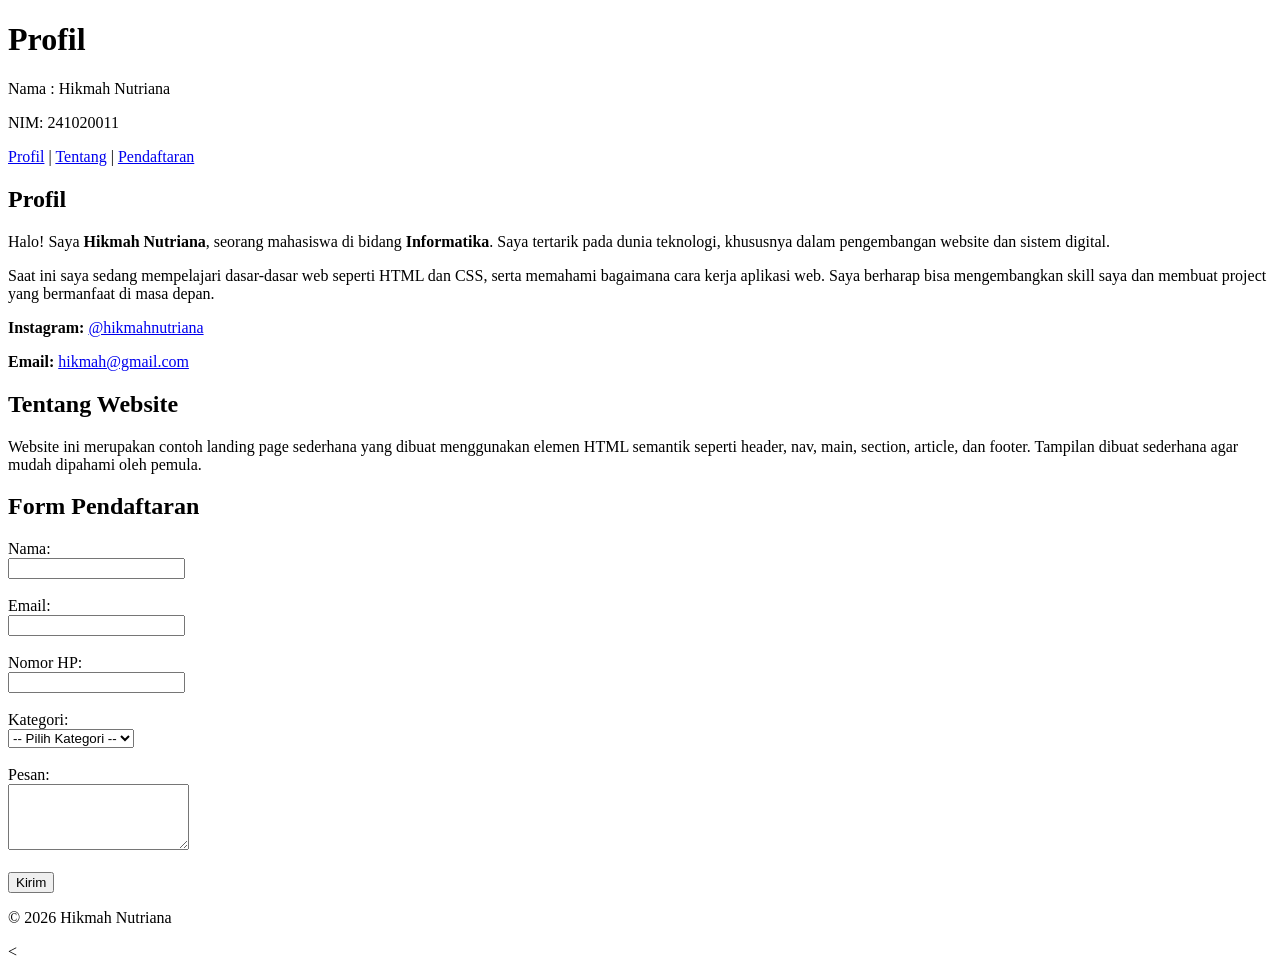
==== Tugas Profil LK 03/index.html @ 1c66445f "Add files via upload" ====
<!DOCTYPE html>
<html lang="id">
<head>
    <meta charset="UTF-8">
    <meta name="viewport" content="width=device-width, initial-scale=1.0">
    <title>Profil</title>
</head>
<body>

    <!-- HEADER -->
    <header>
        <h1>Profil</h1>
        <p>Nama : Hikmah Nutriana</p>
        <p>NIM: 241020011
        </p>
    </header>

    <!-- NAVIGASI -->
    <nav>
        <a href="#profil">Profil</a> |
        <a href="#tentang">Tentang</a> |
        <a href="#pendaftaran">Pendaftaran</a>
    </nav>

    <!-- MAIN -->
    <main>

        <!-- SECTION PROFIL -->
        <section id="profil">
            <article>
                <h2>Profil</h2>
                <p>
                    Halo! Saya <b>Hikmah Nutriana</b>, seorang mahasiswa di bidang <b>Informatika</b>. 
                    Saya tertarik pada dunia teknologi, khususnya dalam pengembangan website dan sistem digital.
                </p>

                <p>
                    Saat ini saya sedang mempelajari dasar-dasar web seperti HTML dan CSS, serta memahami bagaimana cara kerja aplikasi web. 
                    Saya berharap bisa mengembangkan skill saya dan membuat project yang bermanfaat di masa depan.
                </p>

                <p><b>Instagram:</b> <a href="#">@hikmahnutriana</a></p>
                <p><b>Email:</b> <a href="mailto:hikmah@gmail.com">hikmah@gmail.com</a></p>
            </article>
        </section>

        <!-- SECTION TENTANG -->
        <section id="tentang">
            <article>
                <h2>Tentang Website</h2>
                <p>
                    Website ini merupakan contoh landing page sederhana yang dibuat menggunakan elemen HTML semantik seperti header, nav, main, section, article, dan footer.
                    Tampilan dibuat sederhana agar mudah dipahami oleh pemula.
                </p>
            </article>
        </section>

        <!-- SECTION PENDAFTARAN -->
        <section id="pendaftaran">
            <article>
                <h2>Form Pendaftaran</h2>

                <form>
                    <label>Nama:</label><br>
                    <input type="text" name="nama" required><br><br>

                    <label>Email:</label><br>
                    <input type="email" name="email" required><br><br>

                    <label>Nomor HP:</label><br>
                    <input type="tel" name="hp" pattern="[0-9]{10,13}" required><br><br>

                    <label>Kategori:</label><br>
                    <select name="kategori" required>
                        <option value="">-- Pilih Kategori --</option>
                        <option>Pelajar</option>
                        <option>Mahasiswa</option>
                        <option>Umum</option>
                    </select><br><br>

                    <label>Pesan:</label><br>
                    <textarea name="pesan" rows="4" required></textarea><br><br>

                    <button type="submit">Kirim</button>
                </form>
            </article>
        </section>

    </main>

    <!-- FOOTER -->
    <footer>
        <p>&copy; 2026 Hikmah Nutriana</p>
    <
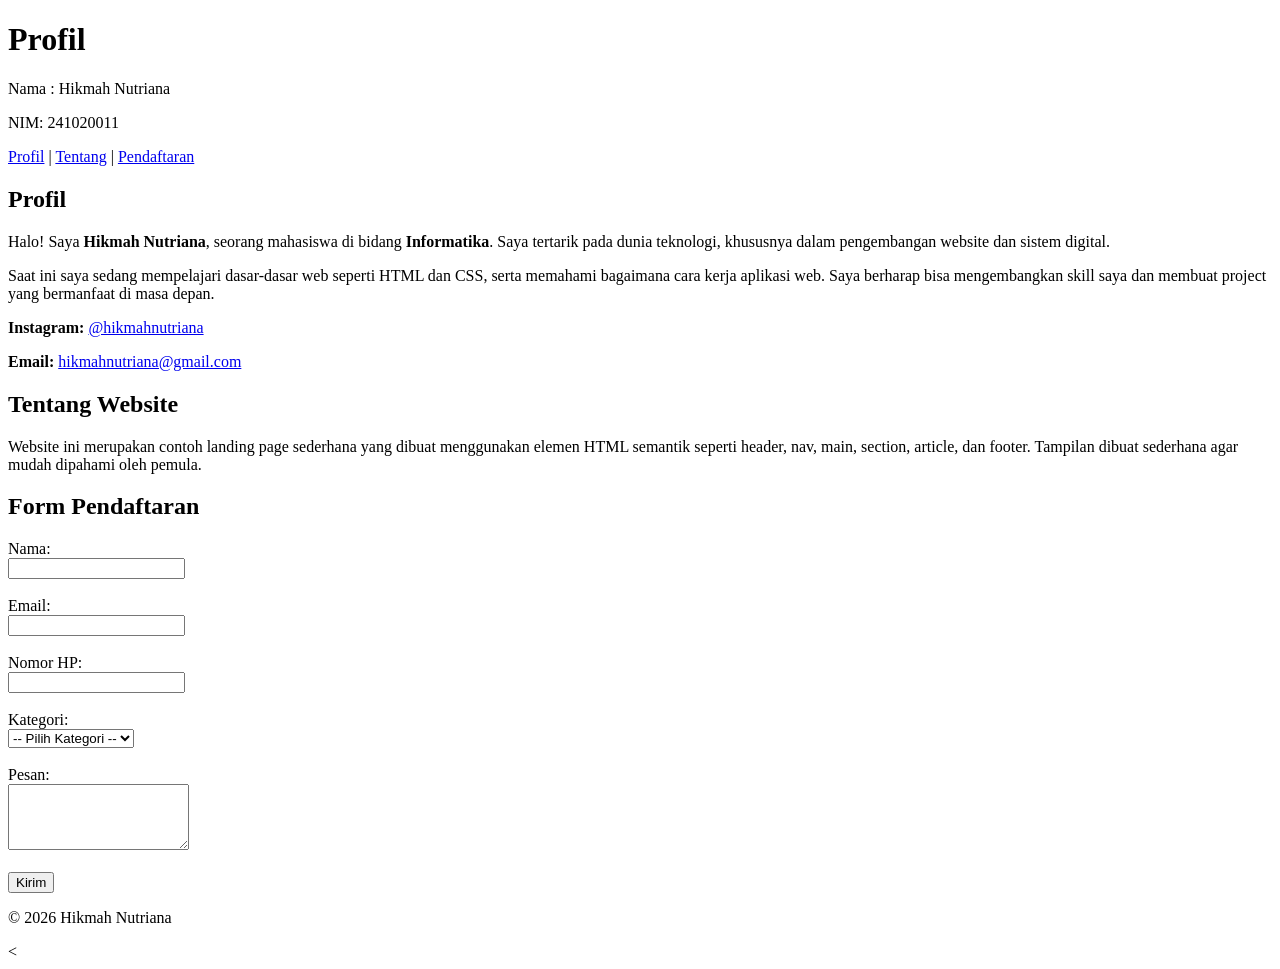
==== commit dd5d9688: "Fix HTML structure and update email link" ====
--- a/Tugas Profil LK 03/index.html
+++ b/Tugas Profil LK 03/index.html
@@ -40,7 +40,7 @@
                 </p>
 
                 <p><b>Instagram:</b> <a href="#">@hikmahnutriana</a></p>
-                <p><b>Email:</b> <a href="mailto:hikmah@gmail.com">hikmah@gmail.com</a></p>
+                <p><b>Email:</b> <a href="hikmahnutriana@gmail.com">hikmahnutriana@gmail.com</a></p>
             </article>
         </section>
 
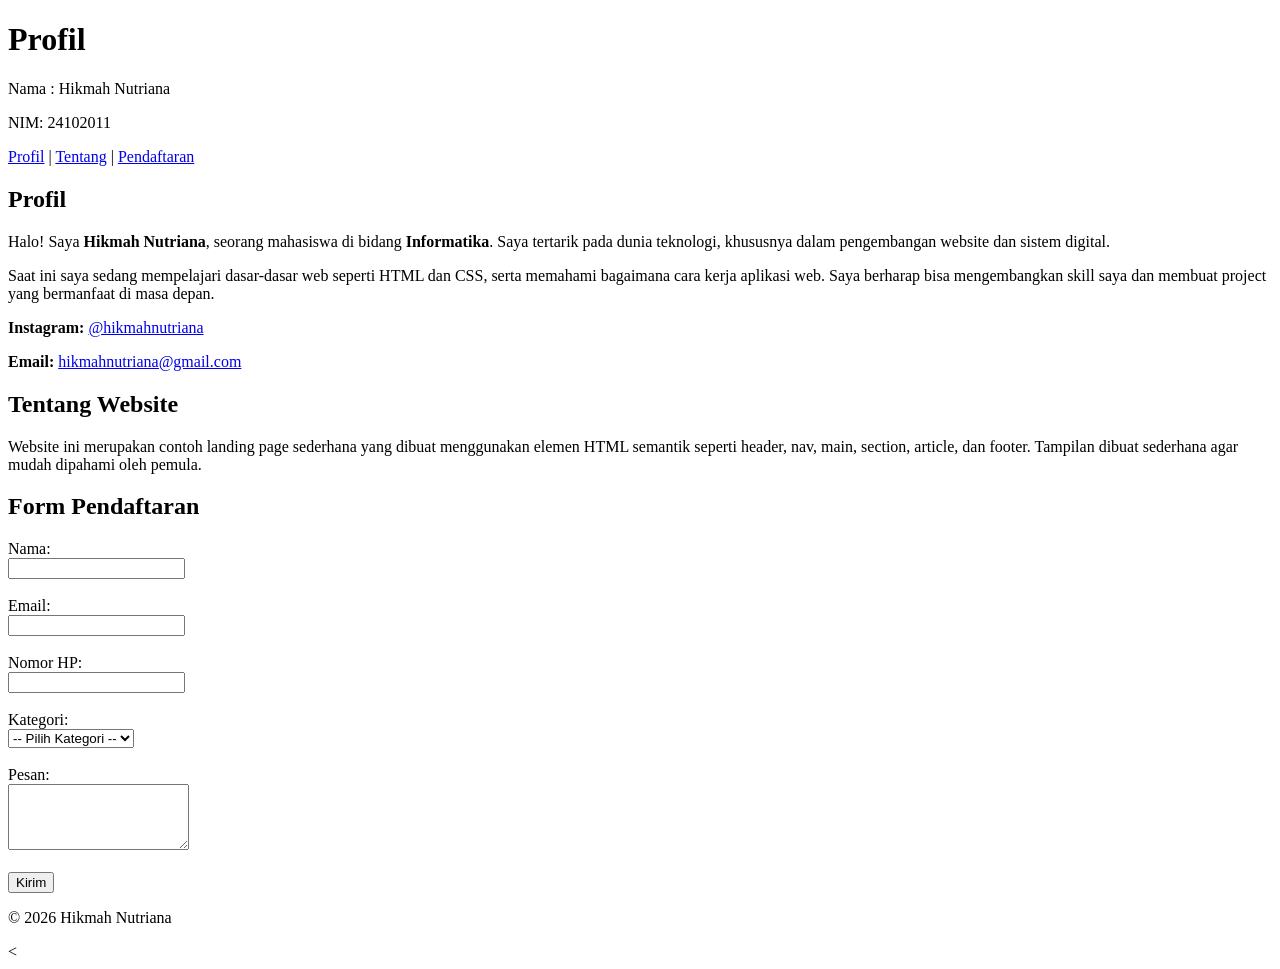
==== commit 49bfd6c6: "Fix HTML structure and update content" ====
--- a/Tugas Profil LK 03/index.html
+++ b/Tugas Profil LK 03/index.html
@@ -11,7 +11,7 @@
     <header>
         <h1>Profil</h1>
         <p>Nama : Hikmah Nutriana</p>
-        <p>NIM: 241020011
+        <p>NIM: 24102011
         </p>
     </header>
 
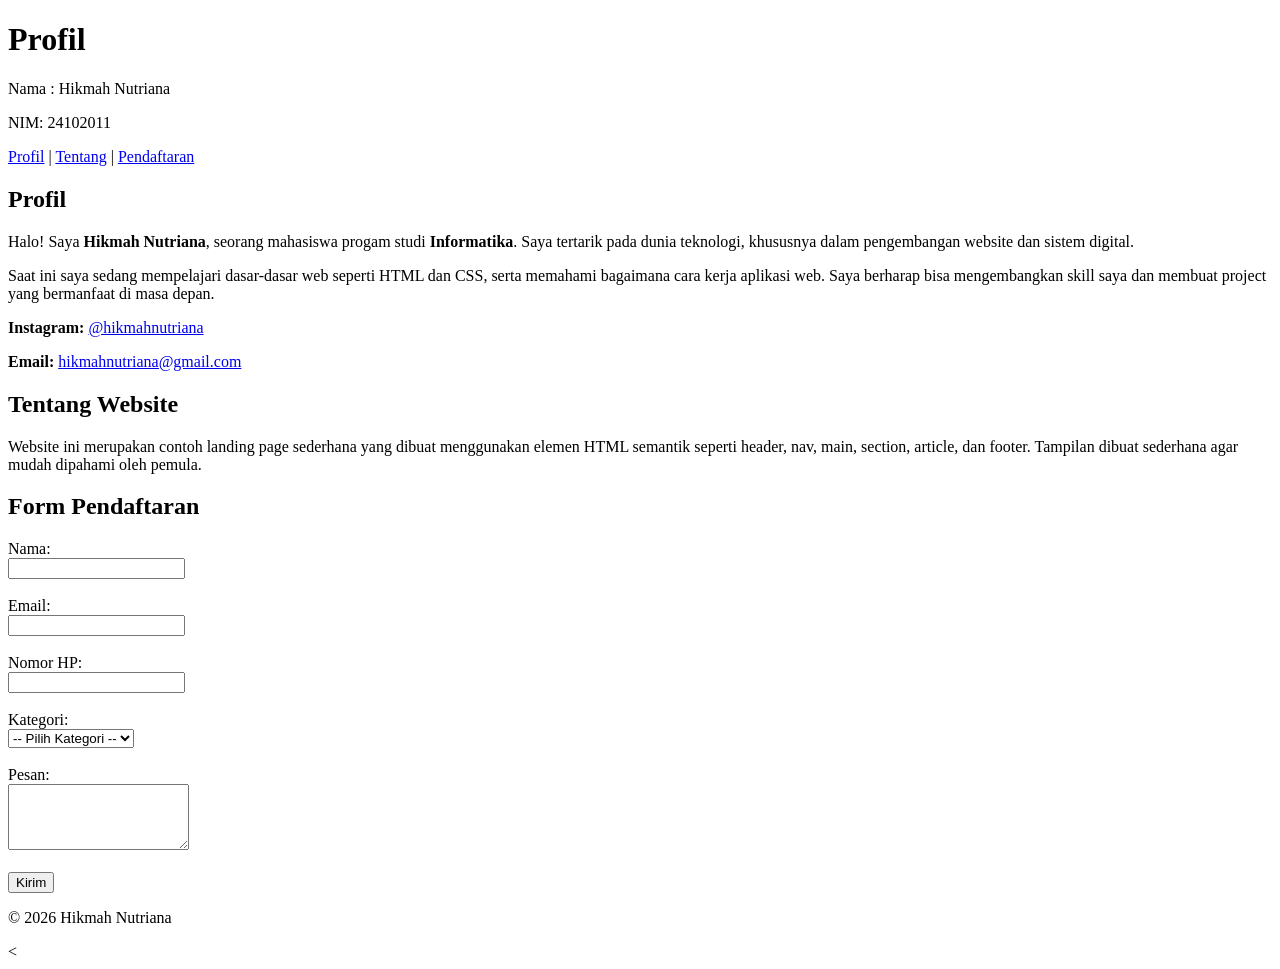
==== commit a2c00c4b: "Fix HTML structure and content in index.html" ====
--- a/Tugas Profil LK 03/index.html
+++ b/Tugas Profil LK 03/index.html
@@ -30,7 +30,7 @@
             <article>
                 <h2>Profil</h2>
                 <p>
-                    Halo! Saya <b>Hikmah Nutriana</b>, seorang mahasiswa di bidang <b>Informatika</b>. 
+                    Halo! Saya <b>Hikmah Nutriana</b>, seorang mahasiswa progam studi <b>Informatika</b>.
                     Saya tertarik pada dunia teknologi, khususnya dalam pengembangan website dan sistem digital.
                 </p>
 
